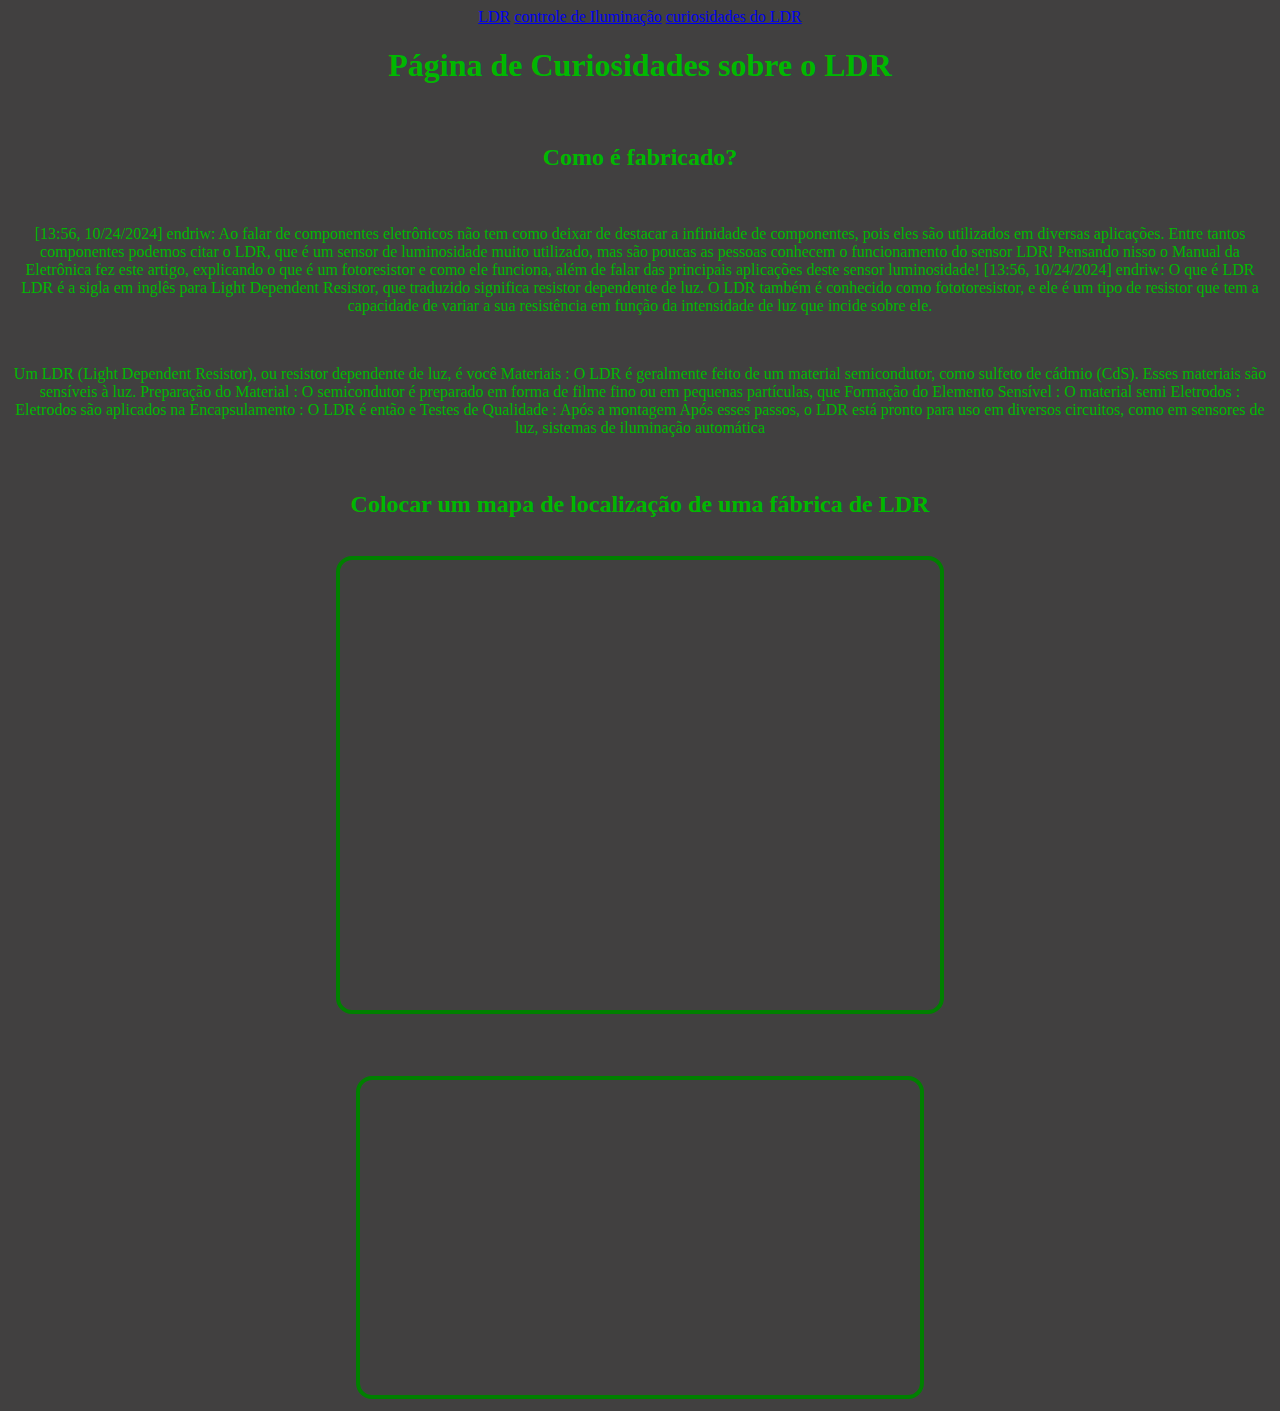
==== pg03.html @ 55c102cf "primeira" ====
<!DOCTYPE html>
<html lang="pt-BR">
<head>
    <meta charset="UTF-8">
    <meta name="viewport" content="width=device-width, initial-scale=1.0">
    <link rel="stylesheet" href="style.css">
    <script src="teste.js"defer></script>
      <a href="index.html">LDR</a>
    <a href="pg02.html">controle de Iluminação</a>
    <a href="pg03.html">curiosidades do LDR</a>
    <title>Curiosidades sobre o LDR</title>
</head>
<body>



<h1>Página de Curiosidades sobre o LDR</h1>
<br>
<h2>Como é fabricado?</h2>
<br>
<p>[13:56, 10/24/2024] endriw: Ao falar de componentes eletrônicos não tem como deixar de destacar a infinidade de componentes, pois eles são utilizados em diversas aplicações. Entre tantos componentes podemos citar o LDR, que é um sensor de luminosidade muito utilizado, mas são poucas as pessoas conhecem o funcionamento do sensor LDR! Pensando nisso o Manual da Eletrônica fez este artigo, explicando o que é um fotoresistor e como ele funciona, além de falar das principais aplicações deste sensor luminosidade!
    [13:56, 10/24/2024] endriw: O que é LDR
    LDR é a sigla em inglês para Light Dependent Resistor, que traduzido significa resistor dependente de luz. O LDR também é conhecido como fototoresistor, e ele é um tipo de resistor que tem a capacidade de variar a sua resistência em função da intensidade de luz que incide sobre ele.</p>
    <br>
<p>Um LDR (Light Dependent Resistor), ou resistor dependente de luz, é você

    Materiais : O LDR é geralmente feito de um material semicondutor, como sulfeto de cádmio (CdS). Esses materiais são sensíveis à luz.
    
    Preparação do Material : O semicondutor é preparado em forma de filme fino ou em pequenas partículas, que
    
    Formação do Elemento Sensível : O material semi
    
    Eletrodos : Eletrodos são aplicados na
    
    Encapsulamento : O LDR é então e
    
    Testes de Qualidade : Após a montagem
    
    Após esses passos, o LDR está pronto para uso em diversos circuitos, como em sensores de luz, sistemas de iluminação automática</p>
    <br>
    <h2>Colocar um mapa de localização de uma fábrica de LDR</h2>
    <br>
    <div class="mapa">
        <iframe src="https://www.google.com/maps/embed?pb=!1m18!1m12!1m3!1d12010.478681832297!2d-49.10148223614825!3d-26.49642204615278!2m3!1f0!2f0!3f0!3m2!1i1024!2i768!4f13.1!3m3!1m2!1s0x94de952697f65a3b%3A0x1e95457aa48afc18!2sLD%20Componentes%20Eletr%C3%B4nicos!5e0!3m2!1spt-BR!2sbr!4v1729790567486!5m2!1spt-BR!2sbr" width="600" height="450" allowfullscreen="" loading="lazy" referrerpolicy="no-referrer-when-downgrade"></iframe>

    </div>
    <br>
    <div class="video">
        <iframe width="560" height="315" src="https://www.youtube.com/embed/8kMmlIcuHkU?si=tv1pkQ5uYTS1nhIG" title="YouTube video player" frameborder="0" allow="accelerometer; autoplay; clipboard-write; encrypted-media; gyroscope; picture-in-picture; web-share" referrerpolicy="strict-origin-when-cross-origin" allowfullscreen></iframe>
    </div>

</body>
</html>
---- style.css ----
body{
    background-color: rgb(65, 64, 64);
    color: rgb(0, 184, 0);
    text-align: center;
}
.video{
    margin-top: 40px;
    
}
.video iframe{
    border: solid green 4px;
    border-radius: 16px;
}
.mapa iframe{
    border: solid green 4px;
    border-radius: 16px;
}

img{
    border: solid green 4px;
    border-radius: 16px;
    height: 400px;
    right: 320px;
}
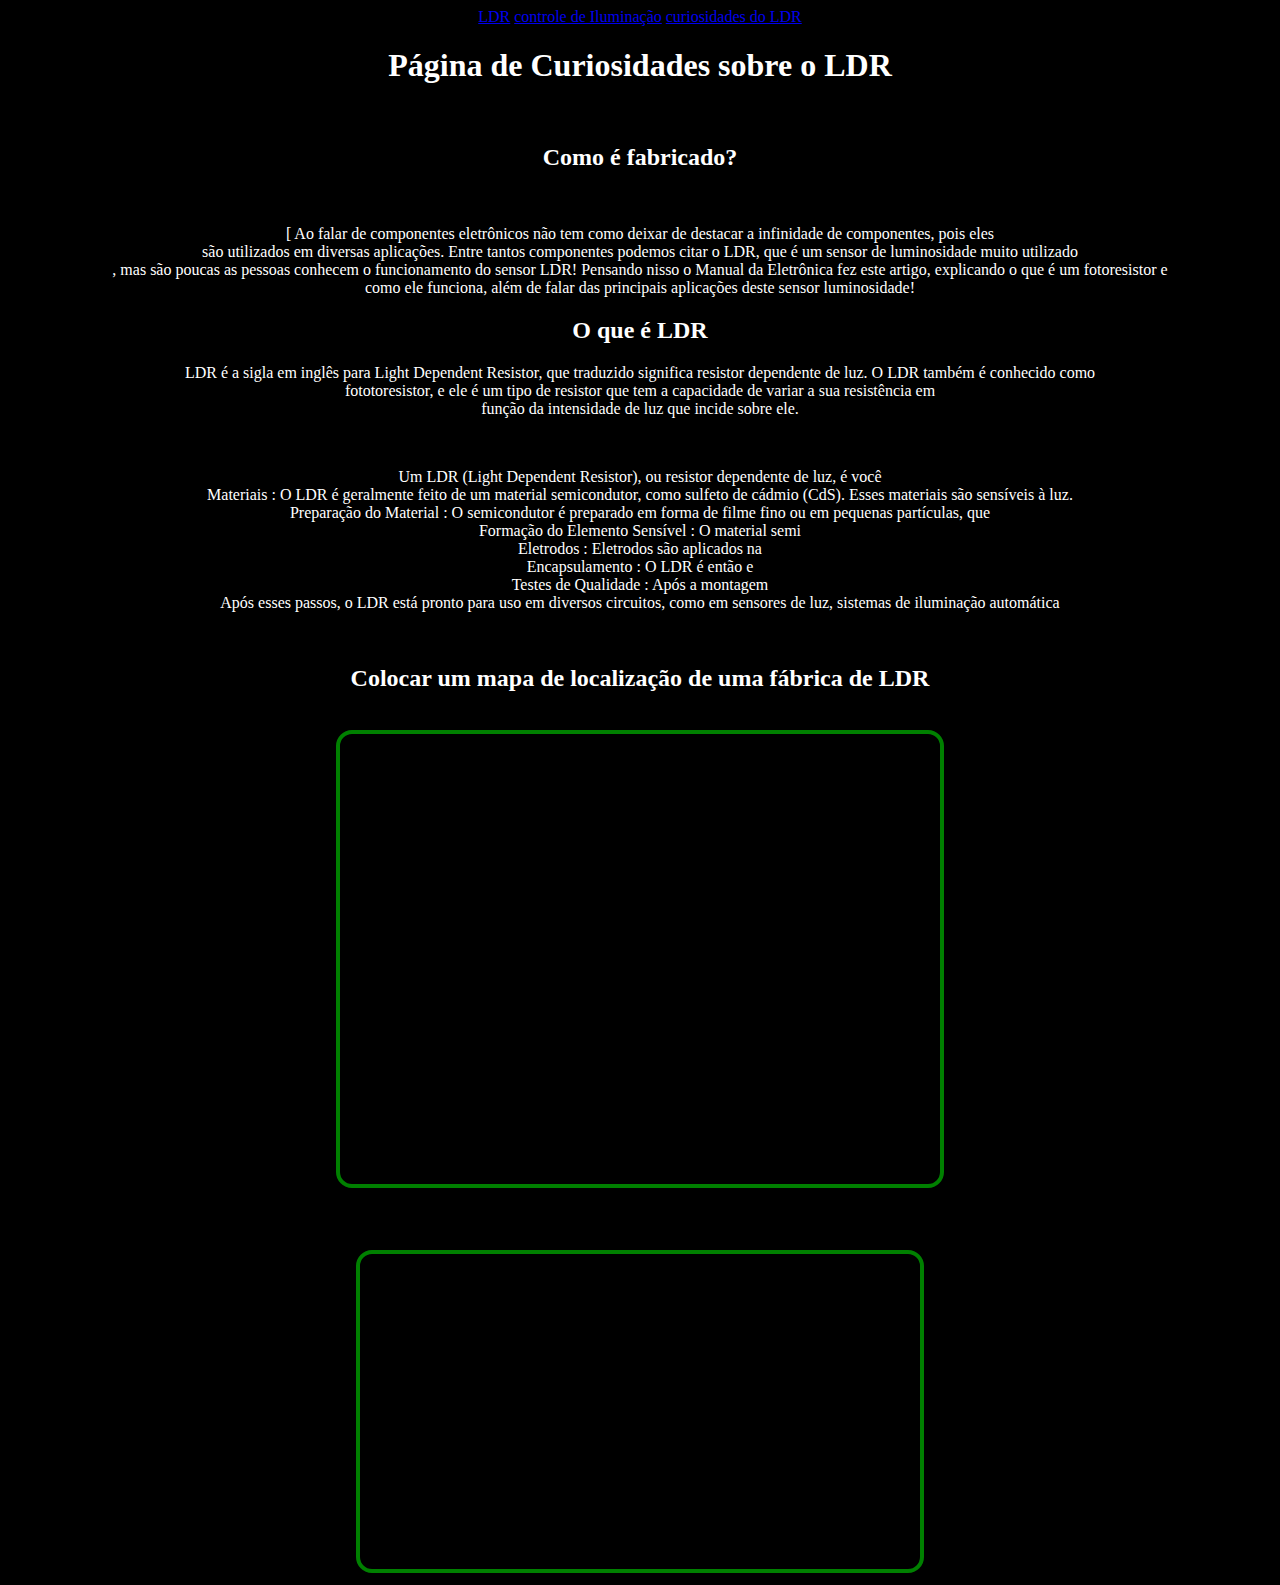
==== commit eb0afe07: "segunda" ====
--- a/pg03.html
+++ b/pg03.html
@@ -18,25 +18,25 @@
 <br>
 <h2>Como é fabricado?</h2>
 <br>
-<p>[13:56, 10/24/2024] endriw: Ao falar de componentes eletrônicos não tem como deixar de destacar a infinidade de componentes, pois eles são utilizados em diversas aplicações. Entre tantos componentes podemos citar o LDR, que é um sensor de luminosidade muito utilizado, mas são poucas as pessoas conhecem o funcionamento do sensor LDR! Pensando nisso o Manual da Eletrônica fez este artigo, explicando o que é um fotoresistor e como ele funciona, além de falar das principais aplicações deste sensor luminosidade!
-    [13:56, 10/24/2024] endriw: O que é LDR
-    LDR é a sigla em inglês para Light Dependent Resistor, que traduzido significa resistor dependente de luz. O LDR também é conhecido como fototoresistor, e ele é um tipo de resistor que tem a capacidade de variar a sua resistência em função da intensidade de luz que incide sobre ele.</p>
+<p>[ Ao falar de componentes eletrônicos não tem como deixar de destacar a infinidade de componentes, pois eles <br> são utilizados em diversas aplicações. Entre tantos componentes podemos citar o LDR, que é um sensor de luminosidade muito utilizado <br>, mas são poucas as pessoas conhecem o funcionamento do sensor LDR! Pensando nisso o Manual da Eletrônica fez este artigo, explicando o que é um fotoresistor e <br>como ele funciona, além de falar das principais aplicações deste sensor luminosidade! <br>
+    <h2> O que é LDR </h2>
+    LDR é a sigla em inglês para Light Dependent Resistor, que traduzido significa resistor dependente de luz. O LDR também é conhecido como <br> fototoresistor, e ele é um tipo de resistor que tem a capacidade de variar a sua resistência em <br> função da intensidade de luz que incide sobre ele.</p>
     <br>
-<p>Um LDR (Light Dependent Resistor), ou resistor dependente de luz, é você
+<p>Um LDR (Light Dependent Resistor), ou resistor dependente de luz, é você <br>
 
-    Materiais : O LDR é geralmente feito de um material semicondutor, como sulfeto de cádmio (CdS). Esses materiais são sensíveis à luz.
+    Materiais : O LDR é geralmente feito de um material semicondutor, como sulfeto de cádmio (CdS). Esses materiais são sensíveis à luz. <br>
     
-    Preparação do Material : O semicondutor é preparado em forma de filme fino ou em pequenas partículas, que
+    Preparação do Material : O semicondutor é preparado em forma de filme fino ou em pequenas partículas, que <br>
     
-    Formação do Elemento Sensível : O material semi
+    Formação do Elemento Sensível : O material semi <br>
     
-    Eletrodos : Eletrodos são aplicados na
+    Eletrodos : Eletrodos são aplicados na <br>
     
-    Encapsulamento : O LDR é então e
+    Encapsulamento : O LDR é então e <br>
     
-    Testes de Qualidade : Após a montagem
+    Testes de Qualidade : Após a montagem <br>
     
-    Após esses passos, o LDR está pronto para uso em diversos circuitos, como em sensores de luz, sistemas de iluminação automática</p>
+    Após esses passos, o LDR está pronto para uso em diversos circuitos, como em sensores de luz, sistemas de iluminação automática <br></p>
     <br>
     <h2>Colocar um mapa de localização de uma fábrica de LDR</h2>
     <br>
--- a/style.css
+++ b/style.css
@@ -1,6 +1,6 @@
 body{
-    background-color: rgb(65, 64, 64);
-    color: rgb(0, 184, 0);
+    background-color: rgb(0, 0, 0);
+    color: rgb(255, 255, 255);
     text-align: center;
 }
 .video{
